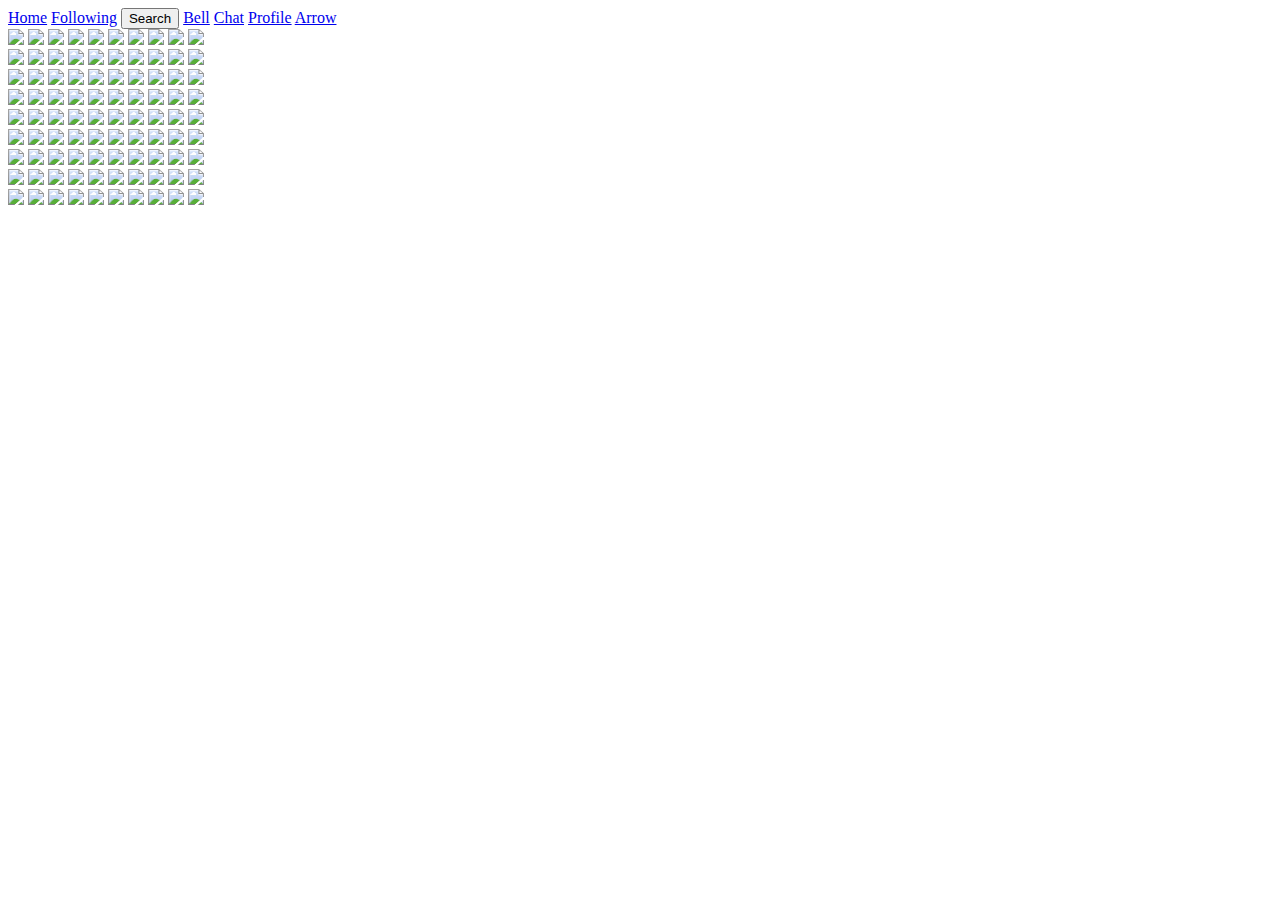
==== index.html @ b8960699 "initial commit" ====
<html lang="en">
<head>
    <meta charset="UTF-8">
    <meta name="viewport" content="width=device-width, initial-scale=1.0">
    <title>Pinterest</title>
    <link rel="stylesheet" href="index.css">
    <link rel="stylesheet" href="https://use.fontawesome.com/releases/v5.15.1/css/all.css" integrity="sha384-vp86vTRFVJgpjF9jiIGPEEqYqlDwgyBgEF109VFjmqGmIY/Y4HV4d3Gp2irVfcrp" crossorigin="anonymous">

</head>
<body>
    <header>
        <nav class="navbar">
            <a href="#"><i class="fab fa-pinterest"></i></a>
            <a href="#" class="home">Home</a>
            <a href="#" class="following">Following</a>
            <button class="search">Search</button>
            <a href="#">Bell</a>
            <a href="#">Chat</a>
            <a href="#">Profile</a>
            <a href="#">Arrow</a>
        </nav>
    </header>
    <div class="container">
        <div class="slide1">
            <img src="https://i.pinimg.com/236x/74/65/2a/74652abbffda340829982304bb56434d.jpg">
            <img src="https://i.pinimg.com/236x/4b/54/d8/4b54d893158fa5b25f94d201afd0483f.jpg">
            <img src="https://i.pinimg.com/236x/10/02/39/100239a891428e6b0d1ea08492b6eb79.jpg">
            <img src="https://i.pinimg.com/236x/05/13/57/05135711ddc08126238b78cc93563223.jpg">
            <img src="https://i.pinimg.com/236x/c6/74/ad/c674ad27967900e4b740d84d9944246c.jpg">
            <img src="https://i.pinimg.com/236x/3d/58/ce/3d58cef072c5f2917a90d1df7c23c9f5.jpg">
            <img src="https://i.pinimg.com/236x/92/92/bd/9292bde6147db689d83b32cb173d18de.jpg">
            <img src="https://i.pinimg.com/236x/77/83/25/7783254d215633be49946c41767bfd13.jpg">
            <img src="https://i.pinimg.com/236x/c7/16/a7/c716a7c5102ce4ac97247d300fb5cbe1.jpg">
            <img src="https://i.pinimg.com/236x/91/a1/7a/91a17a3316d8930a7249f41f6677b6c2.jpg">
        </div><!--slide1 end-->
        
        <div class="slide2">
            <img src="https://i.pinimg.com/236x/55/f0/18/55f018a28593f9face4292de805f50c2.jpg">
            <img src="https://i.pinimg.com/236x/a5/bd/32/a5bd32f04ef0bf51c970a2009166523e.jpg">
            <img src="https://i.pinimg.com/236x/3a/37/f3/3a37f389fa3675b15a0662d656185ba7.jpg">
            <img src="https://i.pinimg.com/236x/fd/69/66/fd6966db715720a56271411ff7970b77.jpg">
            <img src="https://i.pinimg.com/236x/12/c8/3b/12c83b5eef1f882b0f393aca98e7cd2f.jpg">
            <img src="https://i.pinimg.com/236x/c9/ed/f7/c9edf7578b3642890cb6e781b40d5347.jpg">
            <img src="https://i.pinimg.com/236x/bd/e5/e5/bde5e56b16b712bdb15623baa05946ee.jpg">
            <img src="https://i.pinimg.com/236x/0a/0e/b7/0a0eb79b7950130bc45eba8ade9c6875.jpg">
            <img src="https://i.pinimg.com/236x/d0/65/e2/d065e2c6e2afaf80568788e19dbccaed.jpg">
            <img src="https://i.pinimg.com/236x/f7/aa/3e/f7aa3ea62300bb685bab18ed337a26c6.jpg">
        </div><!--slide2 end-->
        
        <div class="slide3">
            <img src="https://i.pinimg.com/236x/b4/f6/ed/b4f6ed4f2cb78fb9e55a6baeb5cb2c8e.jpg">
            <img src="https://i.pinimg.com/236x/8a/7c/88/8a7c88ab8e191843f3e0381a164117bc.jpg">
            <img src="https://i.pinimg.com/236x/c9/39/0a/c9390a2f179c8c4b1210dad961249c89.jpg">
            <img src="https://i.pinimg.com/236x/18/9e/51/189e513c1264647ef019dbcc056bc89d.jpg">
            <img src="https://i.pinimg.com/236x/28/2a/a9/282aa9b066107a98b95ec6cd59d709f2.jpg">
            <img src="https://i.pinimg.com/236x/89/70/3b/89703b75066a4118449fa466dd8da509.jpg">
            <img src="https://i.pinimg.com/236x/b4/0f/00/b40f00be138647048fb1ec54677afd1d.jpg">
            <img src="https://i.pinimg.com/236x/08/87/3d/08873d42a546ea483f257543f9179504.jpg">
            <img src="https://i.pinimg.com/236x/3b/11/a0/3b11a07638f72b485b3d8ad6505c49cf.jpg">
            <img src="https://i.pinimg.com/236x/2e/03/b6/2e03b62e7d6f6f762e4a3fb1008731d8.jpg">
        </div><!--slide3 end-->

        <div class="slide4">
            <img src="https://i.pinimg.com/236x/b4/f6/ed/b4f6ed4f2cb78fb9e55a6baeb5cb2c8e.jpg">
            <img src="https://i.pinimg.com/236x/8a/7c/88/8a7c88ab8e191843f3e0381a164117bc.jpg">
            <img src="https://i.pinimg.com/236x/c9/39/0a/c9390a2f179c8c4b1210dad961249c89.jpg">
            <img src="https://i.pinimg.com/236x/18/9e/51/189e513c1264647ef019dbcc056bc89d.jpg">
            <img src="https://i.pinimg.com/236x/28/2a/a9/282aa9b066107a98b95ec6cd59d709f2.jpg">
            <img src="https://i.pinimg.com/236x/89/70/3b/89703b75066a4118449fa466dd8da509.jpg">
            <img src="https://i.pinimg.com/236x/b4/0f/00/b40f00be138647048fb1ec54677afd1d.jpg">
            <img src="https://i.pinimg.com/236x/08/87/3d/08873d42a546ea483f257543f9179504.jpg">
            <img src="https://i.pinimg.com/236x/3b/11/a0/3b11a07638f72b485b3d8ad6505c49cf.jpg">
            <img src="https://i.pinimg.com/236x/2e/03/b6/2e03b62e7d6f6f762e4a3fb1008731d8.jpg">
        </div><!--slide4 end-->
        
        <div class="slide5">
            <img src="https://i.pinimg.com/236x/1f/37/ac/1f37ac081d1b2e63edb7eb40664baba4.jpg">
            <img src="https://i.pinimg.com/236x/3b/11/a0/3b11a07638f72b485b3d8ad6505c49cf.jpg">
            <img src="https://i.pinimg.com/236x/1a/59/93/1a59938b3b4be90767640bd10ed3e7c8.jpg">
            <img src="https://i.pinimg.com/236x/cd/88/0d/cd880de0c62f1eec3a87483a45c582c1.jpg">
            <img src="https://i.pinimg.com/236x/63/dc/36/63dc36b0198d018f72f40ce183ba2c3a.jpg">
            <img src="https://i.pinimg.com/236x/3e/98/cb/3e98cb5f7762ba2054cd273c0b63d6fa.jpg">
            <img src="https://i.pinimg.com/236x/87/6f/c3/876fc3d715e0b73d524c4e0f6573293e.jpg">
            <img src="https://i.pinimg.com/236x/1c/d9/0a/1cd90aa74d2bf6f9d4b8a7afd152b2b0.jpg">
            <img src="https://i.pinimg.com/236x/00/b4/eb/00b4ebbabce74582eec7d4ad51cf13d3.jpg">
            <img src="https://i.pinimg.com/236x/67/51/16/6751161a8205ba1796966664043c87d4.jpg">
        </div><!--slide5 end-->
        
        <div class="slide6">
            <img src="https://i.pinimg.com/236x/e0/a0/d1/e0a0d1e8f3f585a5a9b68c14a0e13ba0.jpg">
            <img src="https://i.pinimg.com/236x/e8/21/c3/e821c39cec28c15ad0f8d2e82c476d1d.jpg">
            <img src="https://i.pinimg.com/236x/64/40/6f/64406fefc1c9c790a127143880846c33.jpg">
            <img src="https://i.pinimg.com/236x/b3/1a/0e/b31a0e435ce786029f22a8dbc93975ad.jpg">
            <img src="https://i.pinimg.com/236x/7f/2a/39/7f2a3991704d13c7096b386d5802d69a.jpg">
            <img src="https://i.pinimg.com/236x/10/e1/2b/10e12bfbc8aa92c3ecf2a912659bdf89.jpg">
            <img src="https://i.pinimg.com/236x/89/14/ba/8914ba1b27e682534ee86f8c0a2a78f3.jpg">
            <img src="https://i.pinimg.com/236x/10/0c/bb/100cbbbc4eaf22664aad440970e29a54.jpg">
            <img src="https://i.pinimg.com/236x/eb/81/cd/eb81cde9584f2ac52e88e92befd0896b.jpg">
            <img src="https://i.pinimg.com/236x/ff/ac/a8/ffaca8d8594aa7dba69f6c194b6df077.jpg">
        </div><!--slide6 end-->
        
        <div class="slide7">
            <img src="https://i.pinimg.com/236x/e7/5f/25/e75f2570d34f8d0b58718083024f612d.jpg">
            <img src="https://i.pinimg.com/236x/4a/83/72/4a837275be4760c9a91e47796212964d.jpg">
            <img src="https://i.pinimg.com/236x/d6/3b/cb/d63bcbe07763c0b8e30638caea0fd104.jpg">
            <img src="https://i.pinimg.com/236x/e9/4a/99/e94a9907db589db66e88cc9ac3b7eab9.jpg">
            <img src="https://i.pinimg.com/236x/50/5d/6e/505d6ec0a84c78a4d8cdc3ca9836f475.jpg">
            <img src="https://i.pinimg.com/236x/62/a3/f0/62a3f0921480cca9a09141ccb77de8c9.jpg">
            <img src="https://i.pinimg.com/236x/50/50/3a/50503a13bacb125ef879ba6e5f7be9c2.jpg">
            <img src="https://i.pinimg.com/236x/79/9b/8e/799b8e8ce6f3f6363b4a936d163849e4.jpg">
            <img src="https://i.pinimg.com/236x/4f/33/31/4f3331cda1c9f2045249a9562fa83e7c.jpg">
            <img src="https://i.pinimg.com/236x/ab/98/1a/ab981a436d91c07cfd66c94f15ecaa1f.jpg">
        </div><!--slide7 end-->
        
        <div class="slide8">
            <img src="https://i.pinimg.com/236x/0c/bd/d9/0cbdd91ecb769e4e573b459764733ef4.jpg">
            <img src="https://i.pinimg.com/236x/5f/df/f8/5fdff821fa5452e9cc71cb212c2a154b.jpg">
            <img src="https://i.pinimg.com/236x/51/f9/85/51f985dbdb3ffdd7ed02c461111b7f27.jpg">
            <img src="https://i.pinimg.com/236x/43/51/22/435122a0ac6676738efd9b6687a0c5cc.jpg">
            <img src="https://i.pinimg.com/236x/64/95/57/64955781b97cdf1c94be26d0c38a5c28.jpg">
            <img src="https://i.pinimg.com/236x/a8/23/9f/a8239fba4e48856e21275302f643059b.jpg">
            <img src="https://i.pinimg.com/236x/d9/04/81/d90481dc30ccb95550d8ff197746695b.jpg">
            <img src="https://i.pinimg.com/236x/e2/da/4f/e2da4f1126f1860326fa9b9bf7ad3ecc.jpg">
            <img src="https://i.pinimg.com/236x/21/d2/7c/21d27ccfce8b006220806247e41d5aae.jpg">
            <img src="https://i.pinimg.com/236x/da/d2/09/dad209b69ce3eef4bc221712d6bafd24.jpg">
        </div><!--slide8 end-->
        
        <div class="slide9">
            <img src="https://i.pinimg.com/236x/46/32/2b/46322b879789de6b441bded8bc196163.jpg">
            <img src="https://i.pinimg.com/236x/6a/a5/da/6aa5da53b8257bbd5a498346e3881245.jpg">
            <img src="https://i.pinimg.com/236x/a9/50/5b/a9505b5623f40b3bd8d72ec90a70b3c1.jpg">
            <img src="https://i.pinimg.com/236x/c8/12/25/c812254eb5cfa479f082ad6ef8bdf7bb.jpg">
            <img src="https://i.pinimg.com/236x/12/49/85/124985cf9eb8dc8e2cac0446778d2221.jpg">
            <img src="https://i.pinimg.com/236x/b1/29/86/b1298636934008537a736032d33b07d8.jpg">
            <img src="https://i.pinimg.com/236x/69/65/ee/6965ee052366cca22f6f730fab8f853d.jpg">
            <img src="https://i.pinimg.com/236x/64/b1/5b/64b15b39fe16670f410798f8e8acbde3.jpg">
            <img src="https://i.pinimg.com/236x/42/b4/48/42b4488fd95fe20571c05f5c54ec5781.jpg">
            <img src="https://i.pinimg.com/236x/9f/08/df/9f08df3958a9cd44117c7eca9b52caa9.jpg">
        </div><!--slide9 end-->
    </div>
</body>
</html>
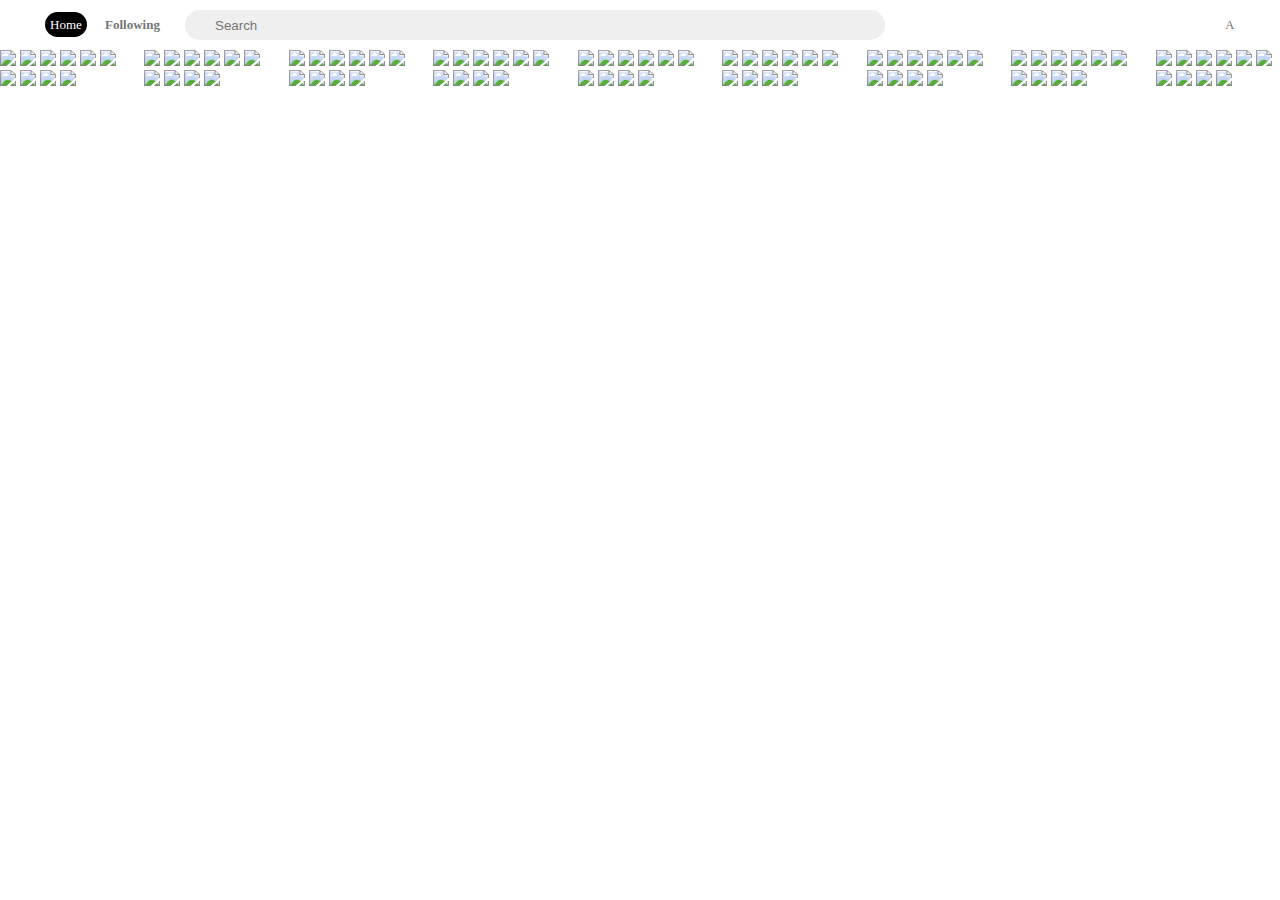
==== commit 4a0f3d0e: "update file" ====
--- a/index.html
+++ b/index.html
@@ -3,140 +3,159 @@
     <meta charset="UTF-8">
     <meta name="viewport" content="width=device-width, initial-scale=1.0">
     <title>Pinterest</title>
-    <link rel="stylesheet" href="index.css">
+    <link rel="stylesheet" href="style.css">
     <link rel="stylesheet" href="https://use.fontawesome.com/releases/v5.15.1/css/all.css" integrity="sha384-vp86vTRFVJgpjF9jiIGPEEqYqlDwgyBgEF109VFjmqGmIY/Y4HV4d3Gp2irVfcrp" crossorigin="anonymous">
 
 </head>
 <body>
     <header>
         <nav class="navbar">
-            <a href="#"><i class="fab fa-pinterest"></i></a>
-            <a href="#" class="home">Home</a>
-            <a href="#" class="following">Following</a>
-            <button class="search">Search</button>
-            <a href="#">Bell</a>
-            <a href="#">Chat</a>
-            <a href="#">Profile</a>
-            <a href="#">Arrow</a>
+            <div class="pinterest-logo"> 
+                <a href="#"><i class="fab fa-pinterest"></i></a>
+            </div>
+            <div class="home">
+                <a href="#" class="home">Home</a>
+            </div>
+            <div class="following">
+                <a href="#" class="following">Following</a>
+            </div>
+            <div class="search-bar">
+                <p class="search1"><i class="fas fa-search"></i></p>
+                <input class="search2" type="text" placeholder="Search">
+            </div>
+            <div class="bell">
+                <a href="#"><i class="fas fa-bell"></i></a>
+            </div>
+            <div class="comment">
+            <a href="#"><i class="fas fa-comment-dots"></i></a>
+            </div>
+            <div class="profile-name">
+                <a href="#">A</a>
+            </div>
+            <div class="drop-down">
+                <a href="#"><i class="fas fa-chevron-circle-down"></i></a>
+            </div>
         </nav>
     </header>
-    <div class="container">
-        <div class="slide1">
-            <img src="https://i.pinimg.com/236x/74/65/2a/74652abbffda340829982304bb56434d.jpg">
-            <img src="https://i.pinimg.com/236x/4b/54/d8/4b54d893158fa5b25f94d201afd0483f.jpg">
-            <img src="https://i.pinimg.com/236x/10/02/39/100239a891428e6b0d1ea08492b6eb79.jpg">
-            <img src="https://i.pinimg.com/236x/05/13/57/05135711ddc08126238b78cc93563223.jpg">
-            <img src="https://i.pinimg.com/236x/c6/74/ad/c674ad27967900e4b740d84d9944246c.jpg">
-            <img src="https://i.pinimg.com/236x/3d/58/ce/3d58cef072c5f2917a90d1df7c23c9f5.jpg">
-            <img src="https://i.pinimg.com/236x/92/92/bd/9292bde6147db689d83b32cb173d18de.jpg">
-            <img src="https://i.pinimg.com/236x/77/83/25/7783254d215633be49946c41767bfd13.jpg">
-            <img src="https://i.pinimg.com/236x/c7/16/a7/c716a7c5102ce4ac97247d300fb5cbe1.jpg">
-            <img src="https://i.pinimg.com/236x/91/a1/7a/91a17a3316d8930a7249f41f6677b6c2.jpg">
-        </div><!--slide1 end-->
-        
-        <div class="slide2">
-            <img src="https://i.pinimg.com/236x/55/f0/18/55f018a28593f9face4292de805f50c2.jpg">
-            <img src="https://i.pinimg.com/236x/a5/bd/32/a5bd32f04ef0bf51c970a2009166523e.jpg">
-            <img src="https://i.pinimg.com/236x/3a/37/f3/3a37f389fa3675b15a0662d656185ba7.jpg">
-            <img src="https://i.pinimg.com/236x/fd/69/66/fd6966db715720a56271411ff7970b77.jpg">
-            <img src="https://i.pinimg.com/236x/12/c8/3b/12c83b5eef1f882b0f393aca98e7cd2f.jpg">
-            <img src="https://i.pinimg.com/236x/c9/ed/f7/c9edf7578b3642890cb6e781b40d5347.jpg">
-            <img src="https://i.pinimg.com/236x/bd/e5/e5/bde5e56b16b712bdb15623baa05946ee.jpg">
-            <img src="https://i.pinimg.com/236x/0a/0e/b7/0a0eb79b7950130bc45eba8ade9c6875.jpg">
-            <img src="https://i.pinimg.com/236x/d0/65/e2/d065e2c6e2afaf80568788e19dbccaed.jpg">
-            <img src="https://i.pinimg.com/236x/f7/aa/3e/f7aa3ea62300bb685bab18ed337a26c6.jpg">
-        </div><!--slide2 end-->
-        
-        <div class="slide3">
-            <img src="https://i.pinimg.com/236x/b4/f6/ed/b4f6ed4f2cb78fb9e55a6baeb5cb2c8e.jpg">
-            <img src="https://i.pinimg.com/236x/8a/7c/88/8a7c88ab8e191843f3e0381a164117bc.jpg">
-            <img src="https://i.pinimg.com/236x/c9/39/0a/c9390a2f179c8c4b1210dad961249c89.jpg">
-            <img src="https://i.pinimg.com/236x/18/9e/51/189e513c1264647ef019dbcc056bc89d.jpg">
-            <img src="https://i.pinimg.com/236x/28/2a/a9/282aa9b066107a98b95ec6cd59d709f2.jpg">
-            <img src="https://i.pinimg.com/236x/89/70/3b/89703b75066a4118449fa466dd8da509.jpg">
-            <img src="https://i.pinimg.com/236x/b4/0f/00/b40f00be138647048fb1ec54677afd1d.jpg">
-            <img src="https://i.pinimg.com/236x/08/87/3d/08873d42a546ea483f257543f9179504.jpg">
-            <img src="https://i.pinimg.com/236x/3b/11/a0/3b11a07638f72b485b3d8ad6505c49cf.jpg">
-            <img src="https://i.pinimg.com/236x/2e/03/b6/2e03b62e7d6f6f762e4a3fb1008731d8.jpg">
-        </div><!--slide3 end-->
-
-        <div class="slide4">
-            <img src="https://i.pinimg.com/236x/b4/f6/ed/b4f6ed4f2cb78fb9e55a6baeb5cb2c8e.jpg">
-            <img src="https://i.pinimg.com/236x/8a/7c/88/8a7c88ab8e191843f3e0381a164117bc.jpg">
-            <img src="https://i.pinimg.com/236x/c9/39/0a/c9390a2f179c8c4b1210dad961249c89.jpg">
-            <img src="https://i.pinimg.com/236x/18/9e/51/189e513c1264647ef019dbcc056bc89d.jpg">
-            <img src="https://i.pinimg.com/236x/28/2a/a9/282aa9b066107a98b95ec6cd59d709f2.jpg">
-            <img src="https://i.pinimg.com/236x/89/70/3b/89703b75066a4118449fa466dd8da509.jpg">
-            <img src="https://i.pinimg.com/236x/b4/0f/00/b40f00be138647048fb1ec54677afd1d.jpg">
-            <img src="https://i.pinimg.com/236x/08/87/3d/08873d42a546ea483f257543f9179504.jpg">
-            <img src="https://i.pinimg.com/236x/3b/11/a0/3b11a07638f72b485b3d8ad6505c49cf.jpg">
-            <img src="https://i.pinimg.com/236x/2e/03/b6/2e03b62e7d6f6f762e4a3fb1008731d8.jpg">
-        </div><!--slide4 end-->
-        
-        <div class="slide5">
-            <img src="https://i.pinimg.com/236x/1f/37/ac/1f37ac081d1b2e63edb7eb40664baba4.jpg">
-            <img src="https://i.pinimg.com/236x/3b/11/a0/3b11a07638f72b485b3d8ad6505c49cf.jpg">
-            <img src="https://i.pinimg.com/236x/1a/59/93/1a59938b3b4be90767640bd10ed3e7c8.jpg">
-            <img src="https://i.pinimg.com/236x/cd/88/0d/cd880de0c62f1eec3a87483a45c582c1.jpg">
-            <img src="https://i.pinimg.com/236x/63/dc/36/63dc36b0198d018f72f40ce183ba2c3a.jpg">
-            <img src="https://i.pinimg.com/236x/3e/98/cb/3e98cb5f7762ba2054cd273c0b63d6fa.jpg">
-            <img src="https://i.pinimg.com/236x/87/6f/c3/876fc3d715e0b73d524c4e0f6573293e.jpg">
-            <img src="https://i.pinimg.com/236x/1c/d9/0a/1cd90aa74d2bf6f9d4b8a7afd152b2b0.jpg">
-            <img src="https://i.pinimg.com/236x/00/b4/eb/00b4ebbabce74582eec7d4ad51cf13d3.jpg">
-            <img src="https://i.pinimg.com/236x/67/51/16/6751161a8205ba1796966664043c87d4.jpg">
-        </div><!--slide5 end-->
-        
-        <div class="slide6">
-            <img src="https://i.pinimg.com/236x/e0/a0/d1/e0a0d1e8f3f585a5a9b68c14a0e13ba0.jpg">
-            <img src="https://i.pinimg.com/236x/e8/21/c3/e821c39cec28c15ad0f8d2e82c476d1d.jpg">
-            <img src="https://i.pinimg.com/236x/64/40/6f/64406fefc1c9c790a127143880846c33.jpg">
-            <img src="https://i.pinimg.com/236x/b3/1a/0e/b31a0e435ce786029f22a8dbc93975ad.jpg">
-            <img src="https://i.pinimg.com/236x/7f/2a/39/7f2a3991704d13c7096b386d5802d69a.jpg">
-            <img src="https://i.pinimg.com/236x/10/e1/2b/10e12bfbc8aa92c3ecf2a912659bdf89.jpg">
-            <img src="https://i.pinimg.com/236x/89/14/ba/8914ba1b27e682534ee86f8c0a2a78f3.jpg">
-            <img src="https://i.pinimg.com/236x/10/0c/bb/100cbbbc4eaf22664aad440970e29a54.jpg">
-            <img src="https://i.pinimg.com/236x/eb/81/cd/eb81cde9584f2ac52e88e92befd0896b.jpg">
-            <img src="https://i.pinimg.com/236x/ff/ac/a8/ffaca8d8594aa7dba69f6c194b6df077.jpg">
-        </div><!--slide6 end-->
-        
-        <div class="slide7">
-            <img src="https://i.pinimg.com/236x/e7/5f/25/e75f2570d34f8d0b58718083024f612d.jpg">
-            <img src="https://i.pinimg.com/236x/4a/83/72/4a837275be4760c9a91e47796212964d.jpg">
-            <img src="https://i.pinimg.com/236x/d6/3b/cb/d63bcbe07763c0b8e30638caea0fd104.jpg">
-            <img src="https://i.pinimg.com/236x/e9/4a/99/e94a9907db589db66e88cc9ac3b7eab9.jpg">
-            <img src="https://i.pinimg.com/236x/50/5d/6e/505d6ec0a84c78a4d8cdc3ca9836f475.jpg">
-            <img src="https://i.pinimg.com/236x/62/a3/f0/62a3f0921480cca9a09141ccb77de8c9.jpg">
-            <img src="https://i.pinimg.com/236x/50/50/3a/50503a13bacb125ef879ba6e5f7be9c2.jpg">
-            <img src="https://i.pinimg.com/236x/79/9b/8e/799b8e8ce6f3f6363b4a936d163849e4.jpg">
-            <img src="https://i.pinimg.com/236x/4f/33/31/4f3331cda1c9f2045249a9562fa83e7c.jpg">
-            <img src="https://i.pinimg.com/236x/ab/98/1a/ab981a436d91c07cfd66c94f15ecaa1f.jpg">
-        </div><!--slide7 end-->
-        
-        <div class="slide8">
-            <img src="https://i.pinimg.com/236x/0c/bd/d9/0cbdd91ecb769e4e573b459764733ef4.jpg">
-            <img src="https://i.pinimg.com/236x/5f/df/f8/5fdff821fa5452e9cc71cb212c2a154b.jpg">
-            <img src="https://i.pinimg.com/236x/51/f9/85/51f985dbdb3ffdd7ed02c461111b7f27.jpg">
-            <img src="https://i.pinimg.com/236x/43/51/22/435122a0ac6676738efd9b6687a0c5cc.jpg">
-            <img src="https://i.pinimg.com/236x/64/95/57/64955781b97cdf1c94be26d0c38a5c28.jpg">
-            <img src="https://i.pinimg.com/236x/a8/23/9f/a8239fba4e48856e21275302f643059b.jpg">
-            <img src="https://i.pinimg.com/236x/d9/04/81/d90481dc30ccb95550d8ff197746695b.jpg">
-            <img src="https://i.pinimg.com/236x/e2/da/4f/e2da4f1126f1860326fa9b9bf7ad3ecc.jpg">
-            <img src="https://i.pinimg.com/236x/21/d2/7c/21d27ccfce8b006220806247e41d5aae.jpg">
-            <img src="https://i.pinimg.com/236x/da/d2/09/dad209b69ce3eef4bc221712d6bafd24.jpg">
-        </div><!--slide8 end-->
-        
-        <div class="slide9">
-            <img src="https://i.pinimg.com/236x/46/32/2b/46322b879789de6b441bded8bc196163.jpg">
-            <img src="https://i.pinimg.com/236x/6a/a5/da/6aa5da53b8257bbd5a498346e3881245.jpg">
-            <img src="https://i.pinimg.com/236x/a9/50/5b/a9505b5623f40b3bd8d72ec90a70b3c1.jpg">
-            <img src="https://i.pinimg.com/236x/c8/12/25/c812254eb5cfa479f082ad6ef8bdf7bb.jpg">
-            <img src="https://i.pinimg.com/236x/12/49/85/124985cf9eb8dc8e2cac0446778d2221.jpg">
-            <img src="https://i.pinimg.com/236x/b1/29/86/b1298636934008537a736032d33b07d8.jpg">
-            <img src="https://i.pinimg.com/236x/69/65/ee/6965ee052366cca22f6f730fab8f853d.jpg">
-            <img src="https://i.pinimg.com/236x/64/b1/5b/64b15b39fe16670f410798f8e8acbde3.jpg">
-            <img src="https://i.pinimg.com/236x/42/b4/48/42b4488fd95fe20571c05f5c54ec5781.jpg">
-            <img src="https://i.pinimg.com/236x/9f/08/df/9f08df3958a9cd44117c7eca9b52caa9.jpg">
-        </div><!--slide9 end-->
-    </div>
+    <main>
+        <div class="container">
+            <div class="slide1">
+                <img src="https://i.pinimg.com/236x/74/65/2a/74652abbffda340829982304bb56434d.jpg">
+                <img src="https://i.pinimg.com/236x/4b/54/d8/4b54d893158fa5b25f94d201afd0483f.jpg">
+                <img src="https://i.pinimg.com/236x/10/02/39/100239a891428e6b0d1ea08492b6eb79.jpg">
+                <img src="https://i.pinimg.com/236x/37/1e/35/371e355af599744ae9feb0ca73cdcffe.jpg">
+                <img src="https://i.pinimg.com/236x/c6/74/ad/c674ad27967900e4b740d84d9944246c.jpg">
+                <img src="https://i.pinimg.com/236x/3d/58/ce/3d58cef072c5f2917a90d1df7c23c9f5.jpg">
+                <img src="https://i.pinimg.com/236x/92/92/bd/9292bde6147db689d83b32cb173d18de.jpg">
+                <img src="https://i.pinimg.com/236x/77/83/25/7783254d215633be49946c41767bfd13.jpg">
+                <img src="https://i.pinimg.com/236x/c7/16/a7/c716a7c5102ce4ac97247d300fb5cbe1.jpg">
+                <img src="https://i.pinimg.com/236x/91/a1/7a/91a17a3316d8930a7249f41f6677b6c2.jpg">
+            </div><!--slide1 end-->
+            
+            <div class="slide2">
+                <img src="https://i.pinimg.com/236x/55/f0/18/55f018a28593f9face4292de805f50c2.jpg">
+                <img src="https://i.pinimg.com/236x/a5/bd/32/a5bd32f04ef0bf51c970a2009166523e.jpg">
+                <img src="https://i.pinimg.com/236x/3a/37/f3/3a37f389fa3675b15a0662d656185ba7.jpg">
+                <img src="https://i.pinimg.com/236x/fd/69/66/fd6966db715720a56271411ff7970b77.jpg">
+                <img src="https://i.pinimg.com/236x/12/c8/3b/12c83b5eef1f882b0f393aca98e7cd2f.jpg">
+                <img src="https://i.pinimg.com/236x/c9/ed/f7/c9edf7578b3642890cb6e781b40d5347.jpg">
+                <img src="https://i.pinimg.com/236x/bd/e5/e5/bde5e56b16b712bdb15623baa05946ee.jpg">
+                <img src="https://i.pinimg.com/236x/0a/0e/b7/0a0eb79b7950130bc45eba8ade9c6875.jpg">
+                <img src="https://i.pinimg.com/236x/d0/65/e2/d065e2c6e2afaf80568788e19dbccaed.jpg">
+                <img src="https://i.pinimg.com/236x/f7/aa/3e/f7aa3ea62300bb685bab18ed337a26c6.jpg">
+            </div><!--slide2 end-->
+            
+            <div class="slide3">
+                <img src="https://i.pinimg.com/236x/b4/f6/ed/b4f6ed4f2cb78fb9e55a6baeb5cb2c8e.jpg">
+                <img src="https://i.pinimg.com/236x/8a/7c/88/8a7c88ab8e191843f3e0381a164117bc.jpg">
+                <img src="https://i.pinimg.com/236x/c9/39/0a/c9390a2f179c8c4b1210dad961249c89.jpg">
+                <img src="https://i.pinimg.com/236x/18/9e/51/189e513c1264647ef019dbcc056bc89d.jpg">
+                <img src="https://i.pinimg.com/236x/28/2a/a9/282aa9b066107a98b95ec6cd59d709f2.jpg">
+                <img src="https://i.pinimg.com/236x/89/70/3b/89703b75066a4118449fa466dd8da509.jpg">
+                <img src="https://i.pinimg.com/236x/b4/0f/00/b40f00be138647048fb1ec54677afd1d.jpg">
+                <img src="https://i.pinimg.com/236x/08/87/3d/08873d42a546ea483f257543f9179504.jpg">
+                <img src="https://i.pinimg.com/236x/3b/11/a0/3b11a07638f72b485b3d8ad6505c49cf.jpg">
+                <img src="https://i.pinimg.com/236x/2e/03/b6/2e03b62e7d6f6f762e4a3fb1008731d8.jpg">
+            </div><!--slide3 end-->
+    
+            <div class="slide4">
+                <img src="https://i.pinimg.com/236x/b4/f6/ed/b4f6ed4f2cb78fb9e55a6baeb5cb2c8e.jpg">
+                <img src="https://i.pinimg.com/236x/8a/7c/88/8a7c88ab8e191843f3e0381a164117bc.jpg">
+                <img src="https://i.pinimg.com/236x/c9/39/0a/c9390a2f179c8c4b1210dad961249c89.jpg">
+                <img src="https://i.pinimg.com/236x/18/9e/51/189e513c1264647ef019dbcc056bc89d.jpg">
+                <img src="https://i.pinimg.com/236x/28/2a/a9/282aa9b066107a98b95ec6cd59d709f2.jpg">
+                <img src="https://i.pinimg.com/236x/89/70/3b/89703b75066a4118449fa466dd8da509.jpg">
+                <img src="https://i.pinimg.com/236x/b4/0f/00/b40f00be138647048fb1ec54677afd1d.jpg">
+                <img src="https://i.pinimg.com/236x/08/87/3d/08873d42a546ea483f257543f9179504.jpg">
+                <img src="https://i.pinimg.com/236x/3b/11/a0/3b11a07638f72b485b3d8ad6505c49cf.jpg">
+                <img src="https://i.pinimg.com/236x/2e/03/b6/2e03b62e7d6f6f762e4a3fb1008731d8.jpg">
+            </div><!--slide4 end-->
+            
+            <div class="slide5">
+                <img src="https://i.pinimg.com/236x/1f/37/ac/1f37ac081d1b2e63edb7eb40664baba4.jpg">
+                <img src="https://i.pinimg.com/236x/3b/11/a0/3b11a07638f72b485b3d8ad6505c49cf.jpg">
+                <img src="https://i.pinimg.com/236x/1a/59/93/1a59938b3b4be90767640bd10ed3e7c8.jpg">
+                <img src="https://i.pinimg.com/236x/cd/88/0d/cd880de0c62f1eec3a87483a45c582c1.jpg">
+                <img src="https://i.pinimg.com/236x/63/dc/36/63dc36b0198d018f72f40ce183ba2c3a.jpg">
+                <img src="https://i.pinimg.com/236x/3e/98/cb/3e98cb5f7762ba2054cd273c0b63d6fa.jpg">
+                <img src="https://i.pinimg.com/236x/87/6f/c3/876fc3d715e0b73d524c4e0f6573293e.jpg">
+                <img src="https://i.pinimg.com/236x/1c/d9/0a/1cd90aa74d2bf6f9d4b8a7afd152b2b0.jpg">
+                <img src="https://i.pinimg.com/236x/00/b4/eb/00b4ebbabce74582eec7d4ad51cf13d3.jpg">
+                <img src="https://i.pinimg.com/236x/67/51/16/6751161a8205ba1796966664043c87d4.jpg">
+            </div><!--slide5 end-->
+            
+            <div class="slide6">
+                <img src="https://i.pinimg.com/236x/e0/a0/d1/e0a0d1e8f3f585a5a9b68c14a0e13ba0.jpg">
+                <img src="https://i.pinimg.com/236x/e8/21/c3/e821c39cec28c15ad0f8d2e82c476d1d.jpg">
+                <img src="https://i.pinimg.com/236x/64/40/6f/64406fefc1c9c790a127143880846c33.jpg">
+                <img src="https://i.pinimg.com/236x/b3/1a/0e/b31a0e435ce786029f22a8dbc93975ad.jpg">
+                <img src="https://i.pinimg.com/236x/7f/2a/39/7f2a3991704d13c7096b386d5802d69a.jpg">
+                <img src="https://i.pinimg.com/236x/10/e1/2b/10e12bfbc8aa92c3ecf2a912659bdf89.jpg">
+                <img src="https://i.pinimg.com/236x/89/14/ba/8914ba1b27e682534ee86f8c0a2a78f3.jpg">
+                <img src="https://i.pinimg.com/236x/10/0c/bb/100cbbbc4eaf22664aad440970e29a54.jpg">
+                <img src="https://i.pinimg.com/236x/eb/81/cd/eb81cde9584f2ac52e88e92befd0896b.jpg">
+                <img src="https://i.pinimg.com/236x/ff/ac/a8/ffaca8d8594aa7dba69f6c194b6df077.jpg">
+            </div><!--slide6 end-->
+            
+            <div class="slide7">
+                <img src="https://i.pinimg.com/236x/e7/5f/25/e75f2570d34f8d0b58718083024f612d.jpg">
+                <img src="https://i.pinimg.com/236x/4a/83/72/4a837275be4760c9a91e47796212964d.jpg">
+                <img src="https://i.pinimg.com/236x/d6/3b/cb/d63bcbe07763c0b8e30638caea0fd104.jpg">
+                <img src="https://i.pinimg.com/236x/e9/4a/99/e94a9907db589db66e88cc9ac3b7eab9.jpg">
+                <img src="https://i.pinimg.com/236x/50/5d/6e/505d6ec0a84c78a4d8cdc3ca9836f475.jpg">
+                <img src="https://i.pinimg.com/236x/62/a3/f0/62a3f0921480cca9a09141ccb77de8c9.jpg">
+                <img src="https://i.pinimg.com/236x/50/50/3a/50503a13bacb125ef879ba6e5f7be9c2.jpg">
+                <img src="https://i.pinimg.com/236x/79/9b/8e/799b8e8ce6f3f6363b4a936d163849e4.jpg">
+                <img src="https://i.pinimg.com/236x/4f/33/31/4f3331cda1c9f2045249a9562fa83e7c.jpg">
+                <img src="https://i.pinimg.com/236x/ab/98/1a/ab981a436d91c07cfd66c94f15ecaa1f.jpg">
+            </div><!--slide7 end-->
+            
+            <div class="slide8">
+                <img src="https://i.pinimg.com/236x/0c/bd/d9/0cbdd91ecb769e4e573b459764733ef4.jpg">
+                <img src="https://i.pinimg.com/236x/5f/df/f8/5fdff821fa5452e9cc71cb212c2a154b.jpg">
+                <img src="https://i.pinimg.com/236x/51/f9/85/51f985dbdb3ffdd7ed02c461111b7f27.jpg">
+                <img src="https://i.pinimg.com/236x/43/51/22/435122a0ac6676738efd9b6687a0c5cc.jpg">
+                <img src="https://i.pinimg.com/236x/64/95/57/64955781b97cdf1c94be26d0c38a5c28.jpg">
+                <img src="https://i.pinimg.com/236x/a8/23/9f/a8239fba4e48856e21275302f643059b.jpg">
+                <img src="https://i.pinimg.com/236x/d9/04/81/d90481dc30ccb95550d8ff197746695b.jpg">
+                <img src="https://i.pinimg.com/236x/e2/da/4f/e2da4f1126f1860326fa9b9bf7ad3ecc.jpg">
+                <img src="https://i.pinimg.com/236x/21/d2/7c/21d27ccfce8b006220806247e41d5aae.jpg">
+                <img src="https://i.pinimg.com/236x/da/d2/09/dad209b69ce3eef4bc221712d6bafd24.jpg">
+            </div><!--slide8 end-->
+            
+            <div class="slide9">
+                <img src="https://i.pinimg.com/236x/46/32/2b/46322b879789de6b441bded8bc196163.jpg">
+                <img src="https://i.pinimg.com/236x/6a/a5/da/6aa5da53b8257bbd5a498346e3881245.jpg">
+                <img src="https://i.pinimg.com/236x/a9/50/5b/a9505b5623f40b3bd8d72ec90a70b3c1.jpg">
+                <img src="https://i.pinimg.com/236x/c8/12/25/c812254eb5cfa479f082ad6ef8bdf7bb.jpg">
+                <img src="https://i.pinimg.com/236x/12/49/85/124985cf9eb8dc8e2cac0446778d2221.jpg">
+                <img src="https://i.pinimg.com/236x/b1/29/86/b1298636934008537a736032d33b07d8.jpg">
+                <img src="https://i.pinimg.com/236x/69/65/ee/6965ee052366cca22f6f730fab8f853d.jpg">
+                <img src="https://i.pinimg.com/236x/64/b1/5b/64b15b39fe16670f410798f8e8acbde3.jpg">
+                <img src="https://i.pinimg.com/236x/42/b4/48/42b4488fd95fe20571c05f5c54ec5781.jpg">
+                <img src="https://i.pinimg.com/236x/9f/08/df/9f08df3958a9cd44117c7eca9b52caa9.jpg">
+            </div><!--slide9 end-->
+        </div>
+    </main>
 </body>
 </html>--- a/style.css
+++ b/style.css
@@ -0,0 +1,85 @@
+* {
+    margin: 0;
+    padding: 0;
+    box-sizing: border-box;
+    text-decoration: none;
+}
+.navbar{
+    display: grid;
+    grid-template-columns: 30px 50px 100px 3fr 25px 25px 25px 25px;
+    grid-template-rows: 50px;
+    list-style: none;
+    align-items: center;
+    margin: 0 5px 0 5px;
+ }
+.navbar div:nth-child(1) i{
+    color: red;  
+    margin-left: 10px;
+}
+
+.navbar div:nth-child(2) a{
+    border-radius: 25px;
+    color: white;
+    text-align: center;
+    font-size: small;
+    background-color:black;
+    padding: 5px;
+    margin-left: 10px;
+ }
+
+.navbar div:nth-child(3) a{
+    color: #767676;
+    font-size: small;
+    font-weight: bold;
+    margin-left: 20px;
+}
+
+.search2{
+    position: relative;
+    min-width: 700px;
+    height: 30px;
+    padding-left: 30px;
+    background-color: #EFEFEF;
+    border: none;
+    border-radius: 15px;
+    outline: none;
+ }
+ 
+
+.search1{
+    z-index: 1;
+    position: absolute;
+    padding-left: 10px;
+    margin-top: 8px;
+    font-size: small;
+}
+
+.navbar div:nth-child(4){
+    color: #767676;
+}
+
+.navbar div:nth-child(5) i{
+    color: #767676;
+}
+
+.navbar div:nth-child(6) i{
+    color: #767676;
+}
+
+.navbar div:nth-child(7) a{
+    color: #767676;
+    font-size: small;
+}
+
+.navbar div:nth-child(8) i{
+    color: #767676;
+}
+
+.container{
+    display: grid;
+    gap: 20px;
+    grid-auto-flow: row;
+    grid-template-columns: repeat(auto-fit, minmax(100px, 1fr));
+    grid-template-areas: "a b c d e f g h";
+    grid-auto-rows: 75px;
+}
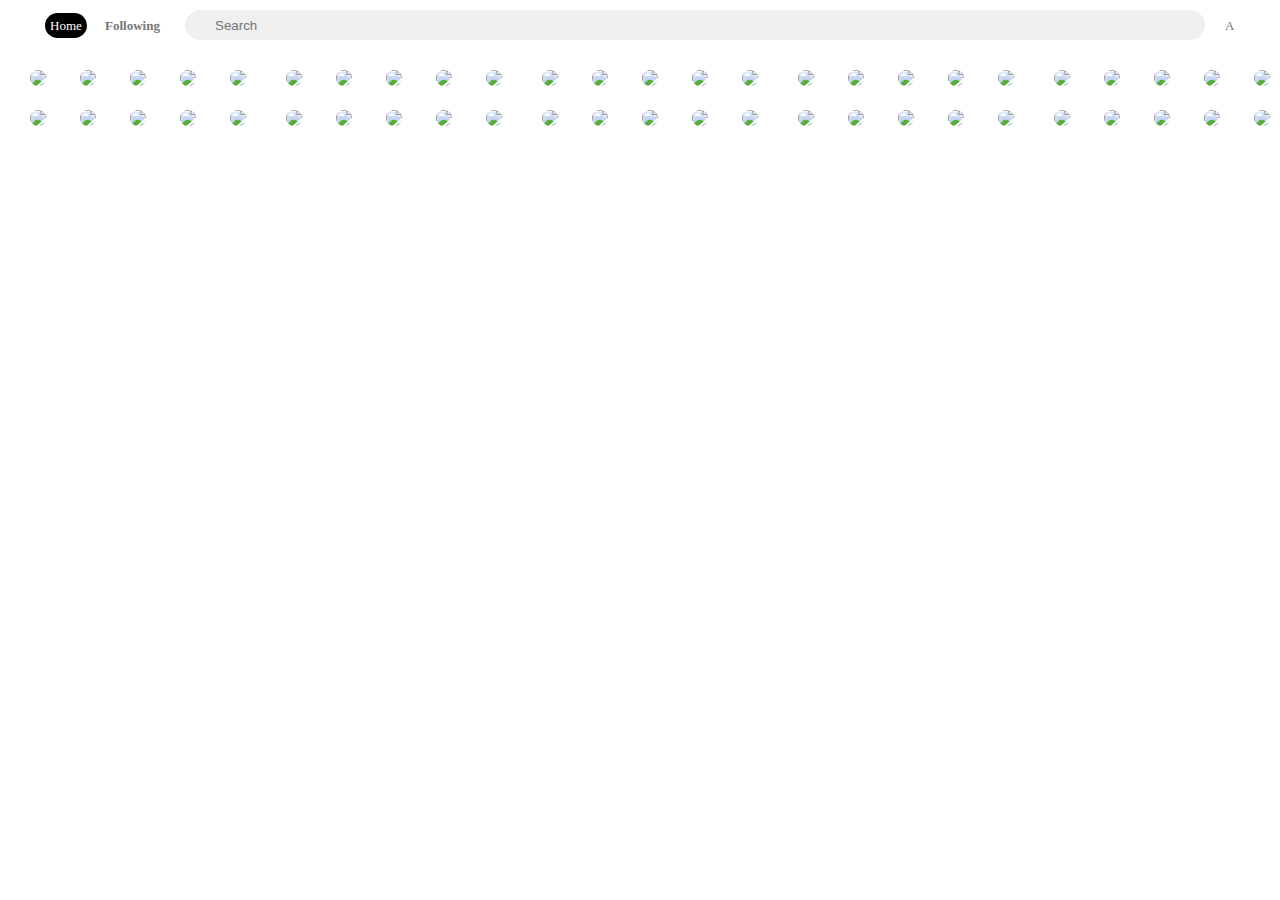
==== commit b850d421: "grid-task" ====
--- a/index.html
+++ b/index.html
@@ -1,3 +1,4 @@
+<!DOCTYPE html>
 <html lang="en">
 <head>
     <meta charset="UTF-8">
@@ -39,7 +40,8 @@
     </header>
     <main>
         <div class="container">
-            <div class="slide1">
+    
+             <div class="slide1">
                 <img src="https://i.pinimg.com/236x/74/65/2a/74652abbffda340829982304bb56434d.jpg">
                 <img src="https://i.pinimg.com/236x/4b/54/d8/4b54d893158fa5b25f94d201afd0483f.jpg">
                 <img src="https://i.pinimg.com/236x/10/02/39/100239a891428e6b0d1ea08492b6eb79.jpg">
@@ -50,7 +52,7 @@
                 <img src="https://i.pinimg.com/236x/77/83/25/7783254d215633be49946c41767bfd13.jpg">
                 <img src="https://i.pinimg.com/236x/c7/16/a7/c716a7c5102ce4ac97247d300fb5cbe1.jpg">
                 <img src="https://i.pinimg.com/236x/91/a1/7a/91a17a3316d8930a7249f41f6677b6c2.jpg">
-            </div><!--slide1 end-->
+            </div>
             
             <div class="slide2">
                 <img src="https://i.pinimg.com/236x/55/f0/18/55f018a28593f9face4292de805f50c2.jpg">
@@ -63,7 +65,7 @@
                 <img src="https://i.pinimg.com/236x/0a/0e/b7/0a0eb79b7950130bc45eba8ade9c6875.jpg">
                 <img src="https://i.pinimg.com/236x/d0/65/e2/d065e2c6e2afaf80568788e19dbccaed.jpg">
                 <img src="https://i.pinimg.com/236x/f7/aa/3e/f7aa3ea62300bb685bab18ed337a26c6.jpg">
-            </div><!--slide2 end-->
+            </div>
             
             <div class="slide3">
                 <img src="https://i.pinimg.com/236x/b4/f6/ed/b4f6ed4f2cb78fb9e55a6baeb5cb2c8e.jpg">
@@ -76,20 +78,20 @@
                 <img src="https://i.pinimg.com/236x/08/87/3d/08873d42a546ea483f257543f9179504.jpg">
                 <img src="https://i.pinimg.com/236x/3b/11/a0/3b11a07638f72b485b3d8ad6505c49cf.jpg">
                 <img src="https://i.pinimg.com/236x/2e/03/b6/2e03b62e7d6f6f762e4a3fb1008731d8.jpg">
-            </div><!--slide3 end-->
+            </div>
     
             <div class="slide4">
-                <img src="https://i.pinimg.com/236x/b4/f6/ed/b4f6ed4f2cb78fb9e55a6baeb5cb2c8e.jpg">
-                <img src="https://i.pinimg.com/236x/8a/7c/88/8a7c88ab8e191843f3e0381a164117bc.jpg">
-                <img src="https://i.pinimg.com/236x/c9/39/0a/c9390a2f179c8c4b1210dad961249c89.jpg">
-                <img src="https://i.pinimg.com/236x/18/9e/51/189e513c1264647ef019dbcc056bc89d.jpg">
-                <img src="https://i.pinimg.com/236x/28/2a/a9/282aa9b066107a98b95ec6cd59d709f2.jpg">
-                <img src="https://i.pinimg.com/236x/89/70/3b/89703b75066a4118449fa466dd8da509.jpg">
-                <img src="https://i.pinimg.com/236x/b4/0f/00/b40f00be138647048fb1ec54677afd1d.jpg">
-                <img src="https://i.pinimg.com/236x/08/87/3d/08873d42a546ea483f257543f9179504.jpg">
-                <img src="https://i.pinimg.com/236x/3b/11/a0/3b11a07638f72b485b3d8ad6505c49cf.jpg">
-                <img src="https://i.pinimg.com/236x/2e/03/b6/2e03b62e7d6f6f762e4a3fb1008731d8.jpg">
-            </div><!--slide4 end-->
+                <img src="https://i.pinimg.com/236x/46/32/2b/46322b879789de6b441bded8bc196163.jpg">
+                <img src="https://i.pinimg.com/236x/6a/a5/da/6aa5da53b8257bbd5a498346e3881245.jpg">
+                <img src="https://i.pinimg.com/236x/a9/50/5b/a9505b5623f40b3bd8d72ec90a70b3c1.jpg">
+                <img src="https://i.pinimg.com/236x/c8/12/25/c812254eb5cfa479f082ad6ef8bdf7bb.jpg">
+                <img src="https://i.pinimg.com/236x/12/49/85/124985cf9eb8dc8e2cac0446778d2221.jpg">
+                <img src="https://i.pinimg.com/236x/b1/29/86/b1298636934008537a736032d33b07d8.jpg">
+                <img src="https://i.pinimg.com/236x/69/65/ee/6965ee052366cca22f6f730fab8f853d.jpg">
+                <img src="https://i.pinimg.com/236x/64/b1/5b/64b15b39fe16670f410798f8e8acbde3.jpg">
+                <img src="https://i.pinimg.com/236x/42/b4/48/42b4488fd95fe20571c05f5c54ec5781.jpg">
+                <img src="https://i.pinimg.com/236x/9f/08/df/9f08df3958a9cd44117c7eca9b52caa9.jpg">
+            </div>
             
             <div class="slide5">
                 <img src="https://i.pinimg.com/236x/1f/37/ac/1f37ac081d1b2e63edb7eb40664baba4.jpg">
@@ -102,9 +104,9 @@
                 <img src="https://i.pinimg.com/236x/1c/d9/0a/1cd90aa74d2bf6f9d4b8a7afd152b2b0.jpg">
                 <img src="https://i.pinimg.com/236x/00/b4/eb/00b4ebbabce74582eec7d4ad51cf13d3.jpg">
                 <img src="https://i.pinimg.com/236x/67/51/16/6751161a8205ba1796966664043c87d4.jpg">
-            </div><!--slide5 end-->
-            
-            <div class="slide6">
+            </div>
+
+            <!-- <div class="slide6">
                 <img src="https://i.pinimg.com/236x/e0/a0/d1/e0a0d1e8f3f585a5a9b68c14a0e13ba0.jpg">
                 <img src="https://i.pinimg.com/236x/e8/21/c3/e821c39cec28c15ad0f8d2e82c476d1d.jpg">
                 <img src="https://i.pinimg.com/236x/64/40/6f/64406fefc1c9c790a127143880846c33.jpg">
@@ -115,8 +117,8 @@
                 <img src="https://i.pinimg.com/236x/10/0c/bb/100cbbbc4eaf22664aad440970e29a54.jpg">
                 <img src="https://i.pinimg.com/236x/eb/81/cd/eb81cde9584f2ac52e88e92befd0896b.jpg">
                 <img src="https://i.pinimg.com/236x/ff/ac/a8/ffaca8d8594aa7dba69f6c194b6df077.jpg">
-            </div><!--slide6 end-->
-            
+            </div> -->
+            <!--
             <div class="slide7">
                 <img src="https://i.pinimg.com/236x/e7/5f/25/e75f2570d34f8d0b58718083024f612d.jpg">
                 <img src="https://i.pinimg.com/236x/4a/83/72/4a837275be4760c9a91e47796212964d.jpg">
@@ -128,7 +130,7 @@
                 <img src="https://i.pinimg.com/236x/79/9b/8e/799b8e8ce6f3f6363b4a936d163849e4.jpg">
                 <img src="https://i.pinimg.com/236x/4f/33/31/4f3331cda1c9f2045249a9562fa83e7c.jpg">
                 <img src="https://i.pinimg.com/236x/ab/98/1a/ab981a436d91c07cfd66c94f15ecaa1f.jpg">
-            </div><!--slide7 end-->
+            </div>
             
             <div class="slide8">
                 <img src="https://i.pinimg.com/236x/0c/bd/d9/0cbdd91ecb769e4e573b459764733ef4.jpg">
@@ -141,20 +143,9 @@
                 <img src="https://i.pinimg.com/236x/e2/da/4f/e2da4f1126f1860326fa9b9bf7ad3ecc.jpg">
                 <img src="https://i.pinimg.com/236x/21/d2/7c/21d27ccfce8b006220806247e41d5aae.jpg">
                 <img src="https://i.pinimg.com/236x/da/d2/09/dad209b69ce3eef4bc221712d6bafd24.jpg">
-            </div><!--slide8 end-->
-            
-            <div class="slide9">
-                <img src="https://i.pinimg.com/236x/46/32/2b/46322b879789de6b441bded8bc196163.jpg">
-                <img src="https://i.pinimg.com/236x/6a/a5/da/6aa5da53b8257bbd5a498346e3881245.jpg">
-                <img src="https://i.pinimg.com/236x/a9/50/5b/a9505b5623f40b3bd8d72ec90a70b3c1.jpg">
-                <img src="https://i.pinimg.com/236x/c8/12/25/c812254eb5cfa479f082ad6ef8bdf7bb.jpg">
-                <img src="https://i.pinimg.com/236x/12/49/85/124985cf9eb8dc8e2cac0446778d2221.jpg">
-                <img src="https://i.pinimg.com/236x/b1/29/86/b1298636934008537a736032d33b07d8.jpg">
-                <img src="https://i.pinimg.com/236x/69/65/ee/6965ee052366cca22f6f730fab8f853d.jpg">
-                <img src="https://i.pinimg.com/236x/64/b1/5b/64b15b39fe16670f410798f8e8acbde3.jpg">
-                <img src="https://i.pinimg.com/236x/42/b4/48/42b4488fd95fe20571c05f5c54ec5781.jpg">
-                <img src="https://i.pinimg.com/236x/9f/08/df/9f08df3958a9cd44117c7eca9b52caa9.jpg">
-            </div><!--slide9 end-->
+                
+            </div>
+            -->
         </div>
     </main>
 </body>
--- a/style.css
+++ b/style.css
@@ -1,7 +1,6 @@
 * {
     margin: 0;
     padding: 0;
-    box-sizing: border-box;
     text-decoration: none;
 }
 .navbar{
@@ -16,6 +15,32 @@
     color: red;  
     margin-left: 10px;
 }
+
+.navbar > div:not(:nth-child(2)):hover {
+    background-color: #EFEFEF;
+    border-radius: 30px;
+    padding: 5px;
+    border: 1px solid #eeee;
+  }
+
+  /*.navbar .search2:hover {
+      padding: 0 1px;
+      background: red;
+  }
+*/
+  /*
+.navbar > div:not(:nth-child(4)):hover {
+    background-color: #EFEFEF;
+    border-radius: 50px;
+    padding: 10px;
+    border: 1px solid #eeee;
+  }*/
+
+  /*.pinterest-logo, .following, .search2, .bell, .comment, .profile-name, .drop-down:hover{
+    background-color: red;
+    border-radius: 50px;
+    border: 1px solid #eeee;
+  }*/
 
 .navbar div:nth-child(2) a{
     border-radius: 25px;
@@ -36,7 +61,8 @@
 
 .search2{
     position: relative;
-    min-width: 700px;
+    max-width: 1000px;
+    width: 100%;
     height: 30px;
     padding-left: 30px;
     background-color: #EFEFEF;
@@ -76,10 +102,39 @@
 }
 
 .container{
+    
     display: grid;
-    gap: 20px;
-    grid-auto-flow: row;
-    grid-template-columns: repeat(auto-fit, minmax(100px, 1fr));
-    grid-template-areas: "a b c d e f g h";
-    grid-auto-rows: 75px;
+    ;
+    grid-template-columns: repeat(auto-fit, minmax(1fr, 50px));
+    grid-template-areas: 
+            "a b c d e"
 }
+
+.slide1{
+    grid-area: a;
+}
+.slide2{
+    grid-area: b;
+}
+
+.slide3{
+    grid-area: c;
+}
+
+.slide4{
+    grid-area: d;
+}
+
+.slide5{
+    grid-area: e;
+}
+
+.slide6{
+    grid-area: f;
+}
+img {
+object-fit: cover;
+border-radius: 25px;
+margin-top: 20px;
+margin-left: 30px;
+}